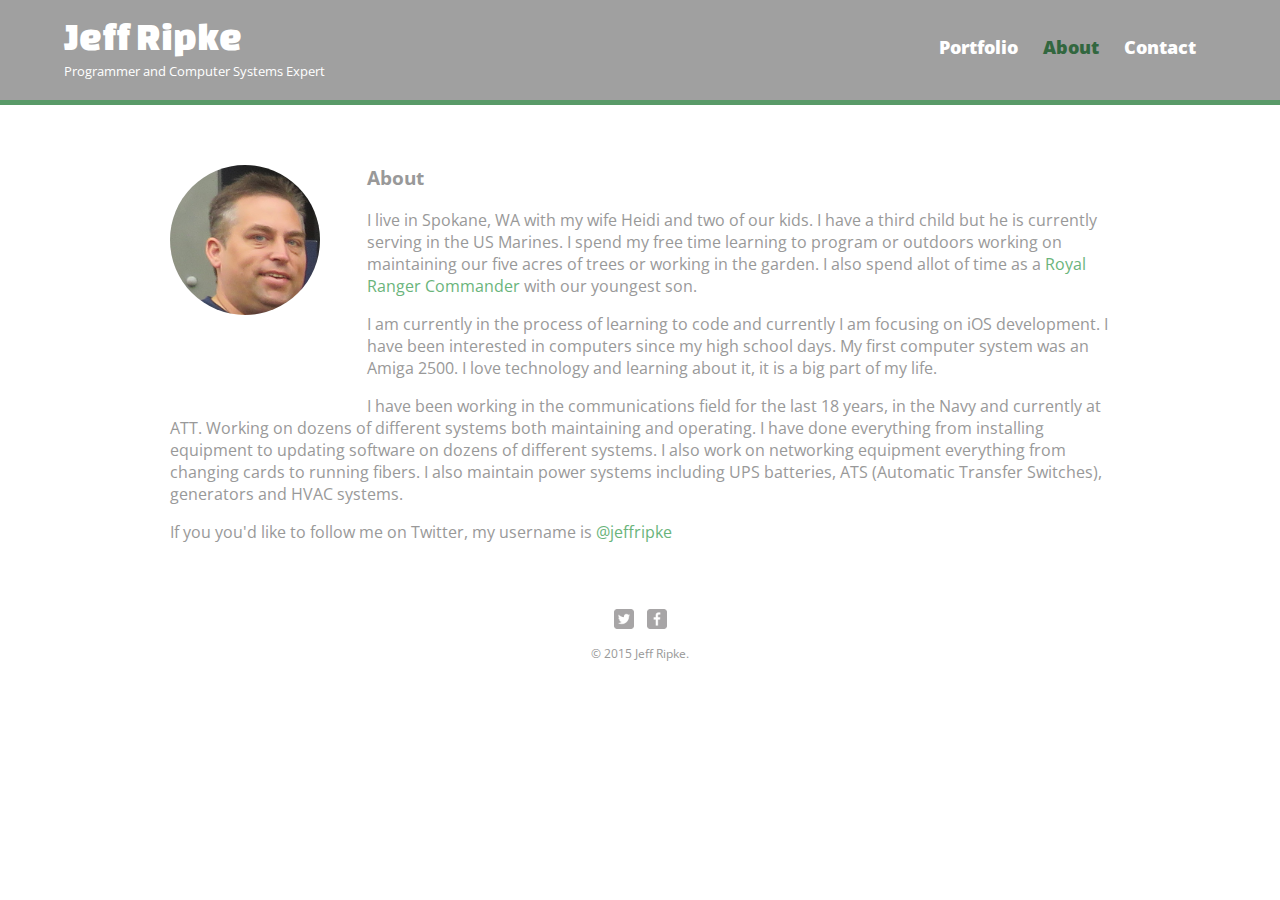
==== about.html @ 88706a84 "initial commit" ====
<!DOCTYPE html>
<html>
<head>
    <meta charset = "utf-8">
    <title>Jeff Ripke | Programmer</title>
    <link rel="stylesheet" href="css/normalize.css">
    <link href='https://fonts.googleapis.com/css?family=Changa+One|Open+Sans:400,400italic,700,700italic,800' rel='stylesheet' type='text/css'>
    <link rel="stylesheet" href="css/main.css">
    <link rel="stylesheet" href="css/responsive.css">
    <meta name="viewport" content="width=device-width, initial-scale=1.0">
</head>
<body>
    <header>
        <a href="index.html" id="logo">
            <h1>Jeff Ripke</h1>
            <h2>Programmer and Computer Systems Expert</h2>
        </a>
        <nav>
            <ul>
                <li><a href="index.html">Portfolio</a></li>
                <li><a href="about.html" class="selected">About</a></li>
                <li><a href="contact.html">Contact</a></li>
            </ul>
        </nav>
    </header>
    <div id="wrapper">
        <section>
            <div>
                <img src="img/IMG_0850.png" alt="Photograph of Nick" class="profile-photo">
            </div>
            <h3>About</h3>
            <p id="about">I live in Spokane, WA with my wife Heidi and two of our kids. I have a third child but he is currently serving in the US Marines. I spend my free time learning to program or
            outdoors working on maintaining our five acres of trees or working in the garden. I also spend allot of time as a
            <a href="http://royalrangers.com/" target="_blank">Royal Ranger Commander</a> with
            our youngest son.</p>
            <p id="about">I am currently in the process of learning to code and currently I am focusing on iOS development. I have been interested in computers since my high school days. My first
            computer system was an Amiga 2500. I love technology and learning about it, it is a big part of my life.</p>
            <p id="about">I have been working in the communications field for the last 18 years, in the Navy and currently at ATT. Working on dozens of different systems both maintaining and operating.
            I have done everything from installing equipment to updating software on dozens of different systems. I also work on networking equipment everything from changing cards to running
            fibers. I also maintain power systems including UPS batteries, ATS (Automatic Transfer Switches), generators and HVAC systems.</p>
            <p>If you you'd like to follow me on Twitter, my username is <a href="https://twitter.com/jeffripke">@jeffripke</a></p>
        </section>
        <footer>
            <a href="https://twitter.com/jeffripke"><img src="img/twitter-wrap.png" alt="Twitter Logo" class="social-icon"></a>
            <a href="https://www.facebook.com/profile.php?id=100004216663781"><img src="img/facebook-wrap.png" alt="Facebook Logo" class="social-icon"></a>
            <p>&copy; 2015 Jeff Ripke.</p>
        </footer>
    </div>
</body>
</html>
---- css/main.css ----
/*******************************************
 GENERAL
 ******************************************/

body {
    font-family: 'Open Sans', sans-serif;
}

#wrapper {
    max-width: 940px;
    margin: 0 auto;
    padding: 0 5%;
}

a {
    text-decoration: none;
}

img {
    max-width: 100%
}

h3 {
    margin: 0 0 1em 0;
}

#mainSection p {
    margin: 0;
}

/*******************************************
 HEADING
 ******************************************/

header {
    float: left;
    margin: 0 0 30px 0;
    padding: 5px 0 0 0;
    width: 100%;
}

#logo {
    text-align: center;
    margin: 0;
}

h1 {
    font-family: 'Changa One', sans-serif;
    margin: 15px 0;
    font-size: 1.75em;
    font-weight: normal;
    line-height: 0.8em;
}

h2 {
    font-size: 0.75em;
    margin: -5px 0 0;
    font-weight: normal;
}



/*******************************************
 NAVIGATION
 ******************************************/

nav {
    text-align: center;
    padding: 10px 0;
    margin: 20px 0 0;
}

nav ul {
    list-style: none;
    margin: 0 10px;
    padding: 0;
}

nav li {
    display: inline-block;
}

nav a {
    font-weight: 800;
    padding: 15px 10px;
}


/*******************************************
 FOOTER
 ******************************************/

footer {
    font-size: 0.75em;
    text-align: center;
    clear: both;
    padding-top: 50px;
    copy: #ccc;
}

.social-icon {
    width: 20px;
    height: 20px;
    margin: 0 5px;
}



/*******************************************
 PAGE: PORTFOLIO
 ******************************************/

#gallery {
    margin: 0;
    padding: 0;
    list-style: none;
}

#gallery li {
    float: left;
    width: 45%;
    margin: 2.5%;
    background-color: #f5f5f5;
    color: #bdc3c7;
}

#gallery li a p {
    margin: 0;
    padding: 5%;
    font-size: 0.75em;
    color: #bdc3c7;
}



/*******************************************
 PAGE: ABOUT
 ******************************************/

.profile-photo {
    display: block;
    max-width: 150px;
    margin-right: 0;
    margin-bottom: 0;
    border-radius: 100%;
}

#about {
    wrap: right;
}


/*******************************************
 PAGE: CONTACT
 ******************************************/

.contact-info {
    list-style: none;
    padding: 0;
    margin: 0;
    font-size: 0.9em;
}

.contact-info a {
    display: block;
    min-height: 20px;
    background-repeat: no-repeat;
    background-size: 20px 20px;
    padding: 0 0 0 30px;
    margin: 0 0 10px;
}

.contact-info li.phone a {
    background-image: url('../img/phone.png')
}

.contact-info li.mail a {
    background-image: url('../img/mail.png')
}

.contact-info li.twitter a {
    background-image: url('../img/twitter.png')
}




/*******************************************
 COLORS
 ******************************************/

/* site body */
body {
    background-color: #fff;
    color: #999;
}

/* green header */
header {
    background: #A0A0A0;
    border-color: #599a68;
}

/* nav background on mobile */
nav {
    background: #599a68;
}

/* logo text */
h1, h2 {
    color: #fff;
}

/* links */
a {
    color: #6ab47b;
}

/* nav link */
nav a, nav a:visited {
    color: #fff;
}

/* selected nav link */
nav a.selected, nav a:hover {
    color: #32673f;
}
---- css/responsive.css ----
@media screen and (min-width: 480px) {
    
    /*******************************************
     TWO COLUMN LAYOUT
     ******************************************/
    
    #primary {
        width: 50%;
        float: left;
    }
    
    #secondary {
        width: 40%;
        float: right;
    }
    
    /*******************************************
     PAGE: PORTFOLIO
     ******************************************/
    
    #gallery li {
        width: 28.3333%;
    }
    
    #gallery li:nth-child(4n) {
        clear: left;
    }
    
    /*******************************************
     PAGE: ABOUT
     ******************************************/
    
    .profile-photo {
        float: left;
        margin: 0 5% 80px 0;
    }
}

@media screen and (min-width: 660px) {
    
    /*******************************************
     HEADER
     ******************************************/
    
    nav {
        background: none;
        float: right;
        font-size: 1.123em;
        margin-right: 5%;
        text-align: right;
        width: 45%
    }
    
    #logo {
        float: left;
        margin-left: 5%;
        text-align: left;
        width: 45%;
    }
    
    h1 {
        font-size: 2.5em;
    }
    
    h2 {
        font-size: 0.8253em;
        margin-bottom: 20px;
    }
    
    header {
        border-bottom: 5px solid #599a68;
        margin-bottom: 60px;
    }
    
}
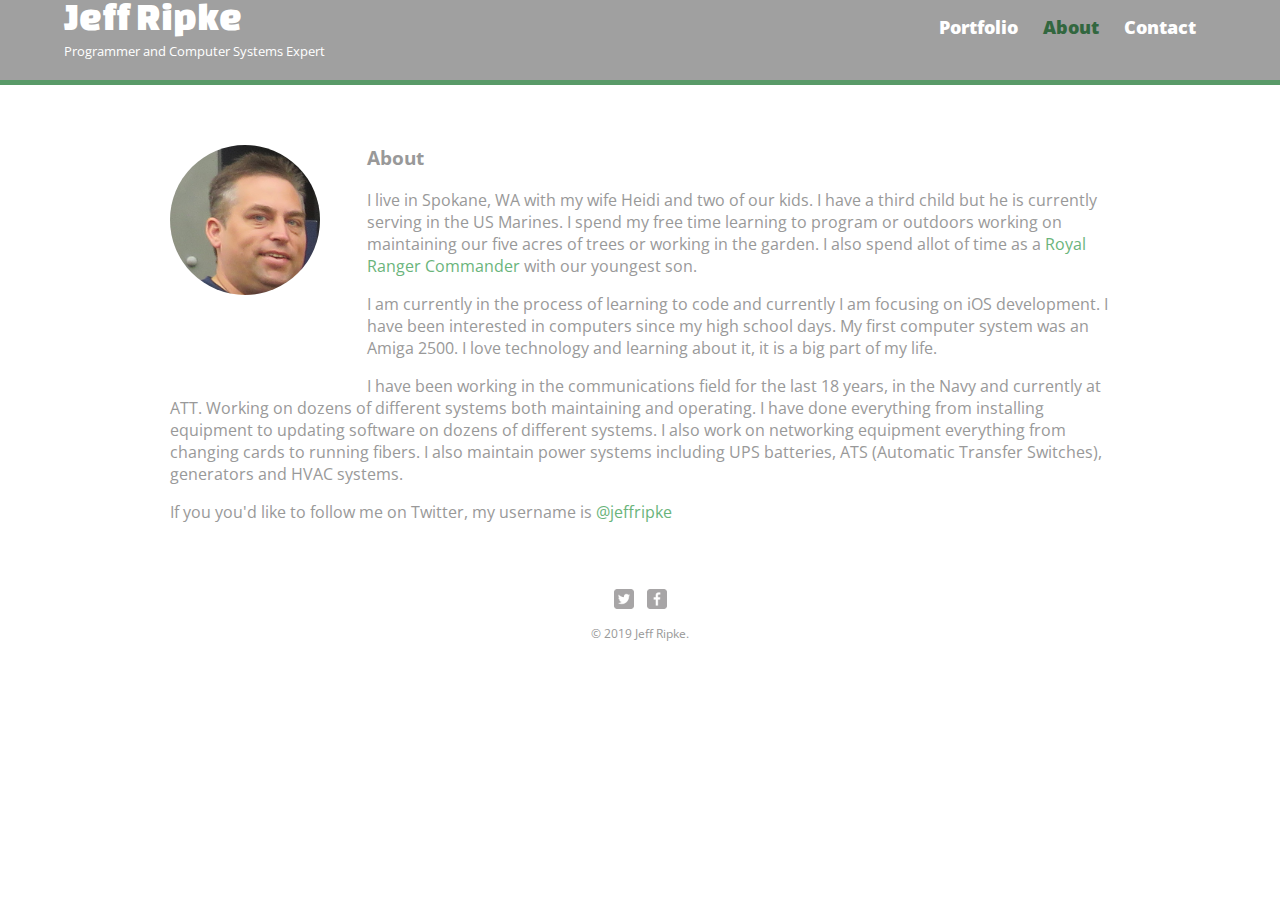
==== commit 94dad409: "Updated year on all pages" ====
--- a/about.html
+++ b/about.html
@@ -43,8 +43,8 @@
         <footer>
             <a href="https://twitter.com/jeffripke"><img src="img/twitter-wrap.png" alt="Twitter Logo" class="social-icon"></a>
             <a href="https://www.facebook.com/profile.php?id=100004216663781"><img src="img/facebook-wrap.png" alt="Facebook Logo" class="social-icon"></a>
-            <p>&copy; 2015 Jeff Ripke.</p>
+            <p>&copy; 2019 Jeff Ripke.</p>
         </footer>
     </div>
 </body>
-</html>+</html>
--- a/css/main.css
+++ b/css/main.css
@@ -29,13 +29,20 @@
     margin: 0;
 }
 
+.special {
+  color: gray;
+  font-size: 3em;
+  font-family: 'comic sans MS';
+  text-align: center;
+}
+
 /*******************************************
  HEADING
  ******************************************/
 
 header {
+  margin-top: -20px;
     float: left;
-    margin: 0 0 30px 0;
     padding: 5px 0 0 0;
     width: 100%;
 }
@@ -225,4 +232,4 @@
 /* selected nav link */
 nav a.selected, nav a:hover {
     color: #32673f;
-}+}
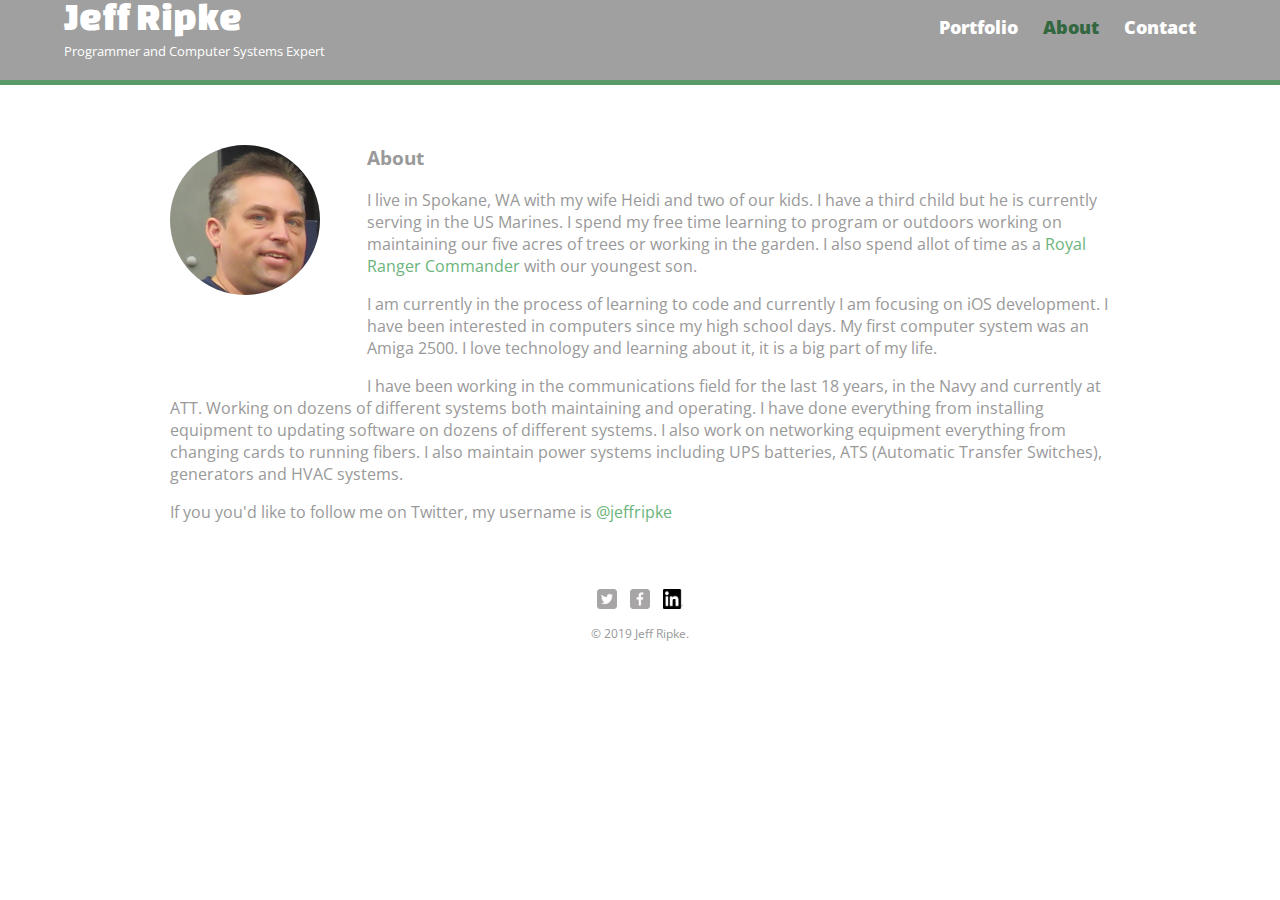
==== commit c11e60d2: "added linkedin link" ====
--- a/about.html
+++ b/about.html
@@ -43,6 +43,7 @@
         <footer>
             <a href="https://twitter.com/jeffripke"><img src="img/twitter-wrap.png" alt="Twitter Logo" class="social-icon"></a>
             <a href="https://www.facebook.com/profile.php?id=100004216663781"><img src="img/facebook-wrap.png" alt="Facebook Logo" class="social-icon"></a>
+            <a href="https://www.linkedin.com/in/jeffripke/"><img src="img/In-Black-94px-R.png" alt="linkedin logo" class="social-icon"></a>
             <p>&copy; 2019 Jeff Ripke.</p>
         </footer>
     </div>
